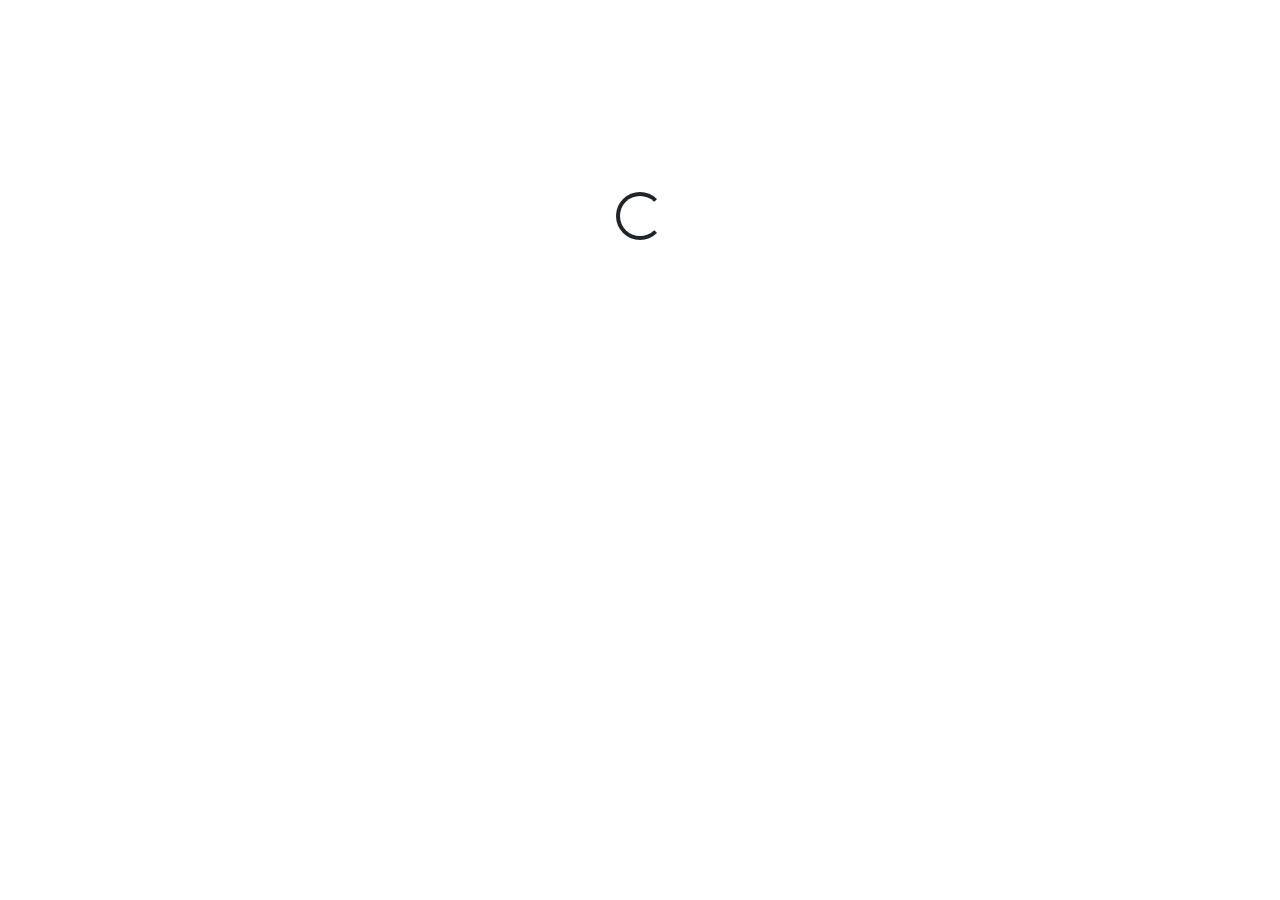
==== index.html @ 20977bb0 "add date toggle + revamp" ====
<!DOCTYPE html>
<html>
<head>
  <title>Badminton Registration</title>
  <meta charset="utf-8">
  <meta name="viewport" content="width=device-width, initial-scale=1, shrink-to-fit=no">
  <link rel="apple-touch-icon" sizes="180x180" href="ico/apple-touch-icon.png">
  <link rel=" apple-mobile-web-app-status-bar-style" content="default">
  <link rel="icon" type="image/png" sizes="32x32" href="ico/favicon-32x32.png">
  <link rel="icon" type="image/png" sizes="16x16" href="ico/favicon-16x16.png">
  <link rel="manifest" href="manifest.json">
  <link rel="stylesheet" href="https://stackpath.bootstrapcdn.com/bootstrap/4.4.1/css/bootstrap.min.css"
    integrity="sha384-Vkoo8x4CGsO3+Hhxv8T/Q5PaXtkKtu6ug5TOeNV6gBiFeWPGFN9MuhOf23Q9Ifjh" crossorigin="anonymous">
  <link rel="stylesheet" href="styles.css">
  <script src="script.js" defer></script>
</head>
<body>
  <div class="container-fluid d-flex justify-content-center mt-5 pt-5 pt-sm-0 pt-lg-5 ">
    <div class="d-flex flex-column align-start mt-5 pt-5 pt-sm-2 mt-sm-0 mt-lg-0 pt-lg-5">
      <header class="mt-2 mt-sm-0 mt-lg-4">
        <div class="form-check form-check-inline">
          <span class="mr-2">Select Date:</span>
          <input class="form-check-input" type="radio" name="dateSelect" id="today" value="today">
          <label class="form-check-label" for="today">Today</label>
        </div>
        <div class="form-check form-check-inline">
          <span class="invisible">|</span>
          <input class="form-check-input" type="radio" name="dateSelect" id="tomorrow" value="tomorrow" checked>
          <label class="form-check-label" for="tomorrow">Tomorrow</label>
        </div>
        <div id="date" class="large mt-3">For <span></span></div>
      </header>
      <div class="spinner-border mt-5 d-none" style="width: 3rem; height: 3rem;" role="status">
        <span class="sr-only">Loading...</span>
      </div>
      <main class="large container pt-4 pb-1 px-0">
        <div id="row" class="">
          <a href="" class="btn btn-light d-none mb-3 col-12">Session 1</a>
          <a href="" class="btn btn-light d-none mb-3 col-sm-5 col-lg-12">Session 2</a>
        </div>
        <div id="row">
          <div id="none" class="d-none col-12 mb-3 ml-4">No sessions found.</div>
        </div>
      </main>
      <footer class="">
        <div class="mb-2">Last Updated:<br><span id="updated"></span></div>
        <a id="login" target="_blank">MySurrey Login</a> |
        <a id="search" target="_blank">Search Drop-In Sports</a>
      </footer>
    </div>
  </div>
</body>
</html>
---- styles.css ----
.large {
  font-size: 1.25rem;
}   
    
footer {
  font-size: 0.9rem
}
    
.btn-light{
  background-color: #eaedf0;
  border-color: #cfd8dc;
}

select.form-control{
  display: inline;
  width: auto;
}
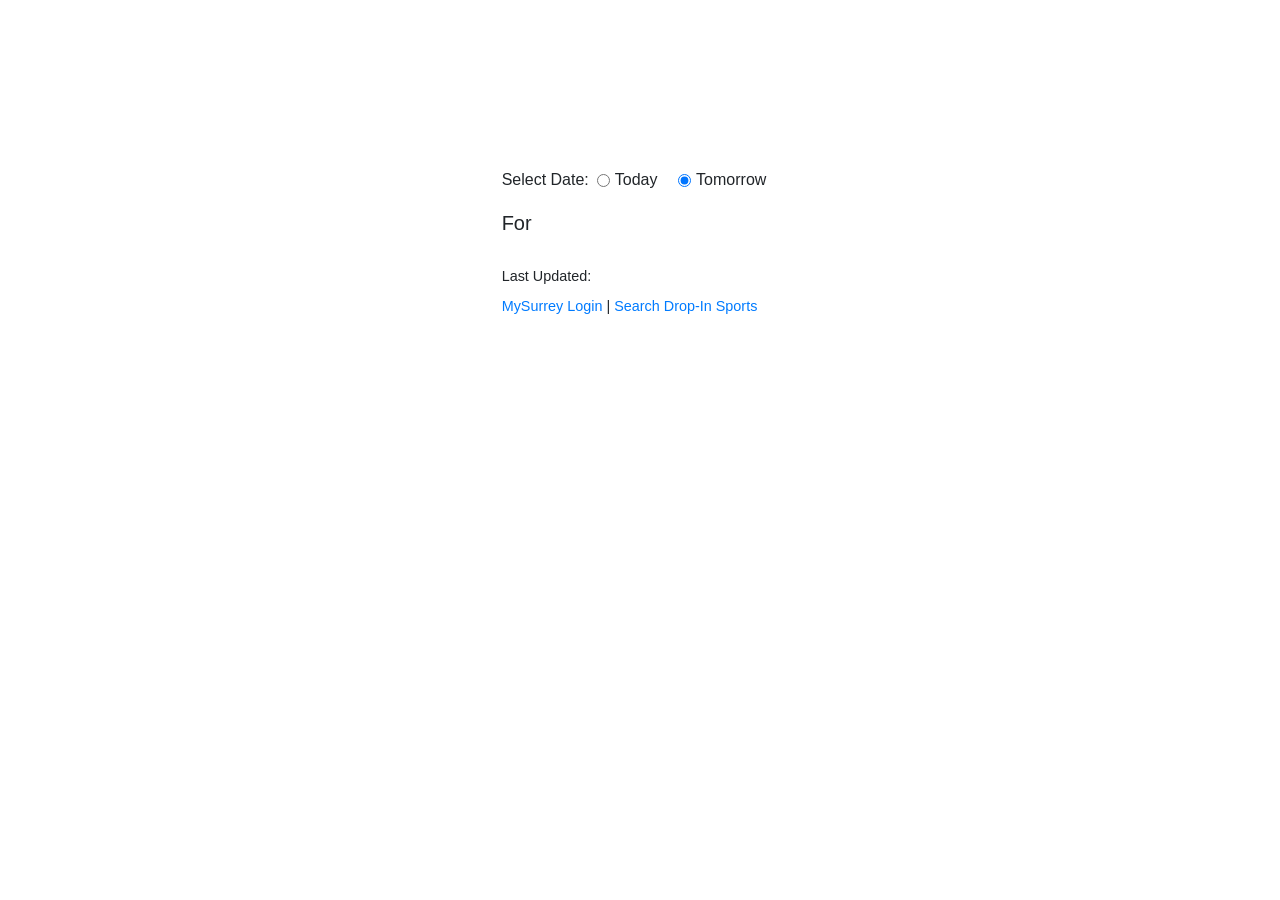
==== commit 7b29ba69: "fix bugs and add course to seperate file" ====
--- a/index.html
+++ b/index.html
@@ -1,53 +1,55 @@
 <!DOCTYPE html>
 <html>
 <head>
-  <title>Badminton Registration</title>
-  <meta charset="utf-8">
-  <meta name="viewport" content="width=device-width, initial-scale=1, shrink-to-fit=no">
-  <link rel="apple-touch-icon" sizes="180x180" href="ico/apple-touch-icon.png">
-  <link rel=" apple-mobile-web-app-status-bar-style" content="default">
-  <link rel="icon" type="image/png" sizes="32x32" href="ico/favicon-32x32.png">
-  <link rel="icon" type="image/png" sizes="16x16" href="ico/favicon-16x16.png">
-  <link rel="manifest" href="manifest.json">
-  <link rel="stylesheet" href="https://stackpath.bootstrapcdn.com/bootstrap/4.4.1/css/bootstrap.min.css"
-    integrity="sha384-Vkoo8x4CGsO3+Hhxv8T/Q5PaXtkKtu6ug5TOeNV6gBiFeWPGFN9MuhOf23Q9Ifjh" crossorigin="anonymous">
-  <link rel="stylesheet" href="styles.css">
-  <script src="script.js" defer></script>
+    <title>Badminton Registration</title>
+    <meta charset="utf-8">
+    <meta name="viewport" content="width=device-width, initial-scale=1, shrink-to-fit=no">
+    <link rel="apple-touch-icon" sizes="180x180" href="ico/apple-touch-icon.png">
+    <link rel=" apple-mobile-web-app-status-bar-style" content="default">
+    <link rel="icon" type="image/png" sizes="32x32" href="ico/favicon-32x32.png">
+    <link rel="icon" type="image/png" sizes="16x16" href="ico/favicon-16x16.png">
+    <link rel="manifest" href="manifest.json">
+    <link rel="stylesheet" href="https://stackpath.bootstrapcdn.com/bootstrap/4.4.1/css/bootstrap.min.css"
+        integrity="sha384-Vkoo8x4CGsO3+Hhxv8T/Q5PaXtkKtu6ug5TOeNV6gBiFeWPGFN9MuhOf23Q9Ifjh" crossorigin="anonymous">
+    <link rel="stylesheet" href="styles.css">
+    <script src="Course.js" defer></script>
+    <script src="script.js" defer></script>
 </head>
 <body>
-  <div class="container-fluid d-flex justify-content-center mt-5 pt-5 pt-sm-0 pt-lg-5 ">
-    <div class="d-flex flex-column align-start mt-5 pt-5 pt-sm-2 mt-sm-0 mt-lg-0 pt-lg-5">
-      <header class="mt-2 mt-sm-0 mt-lg-4">
-        <div class="form-check form-check-inline">
-          <span class="mr-2">Select Date:</span>
-          <input class="form-check-input" type="radio" name="dateSelect" id="today" value="today">
-          <label class="form-check-label" for="today">Today</label>
+    <div class="container-fluid d-flex justify-content-center mt-5 pt-5 pt-sm-0 pt-lg-5 ">
+        <div class="d-flex flex-column align-start mt-5 pt-5 pt-sm-2 mt-sm-0 mt-lg-0 pt-lg-5">
+            <header class="mt-2 mt-sm-0 mt-lg-4">
+                <div class="form-check form-check-inline">
+                    <span class="mr-2">Select Date:</span>
+                    <input class="form-check-input" type="radio" name="dateSelect" id="today" value="today">
+                    <label class="form-check-label" for="today">Today</label>
+                </div>
+                <div class="form-check form-check-inline">
+                    <span class="invisible">|</span>
+                    <input class="form-check-input" type="radio" name="dateSelect" id="tomorrow" value="tomorrow"
+                        checked>
+                    <label class="form-check-label" for="tomorrow">Tomorrow</label>
+                </div>
+                <div id="date" class="large mt-3">For <span></span></div>
+            </header>
+            <div class="spinner-border mt-5 d-none" style="width: 3rem; height: 3rem;" role="status">
+                <span class="sr-only">Loading...</span>
+            </div>
+            <main class="large container pt-4 pb-1 px-0">
+                <div id="row" class="">
+                    <a href="" class="btn btn-light d-none mb-3 col-12">Session 1</a>
+                    <a href="" class="btn btn-light d-none mb-3 col-sm-5 col-lg-12">Session 2</a>
+                </div>
+                <div id="row">
+                    <div id="none" class="d-none col-12 mb-3 ml-4">No sessions found.</div>
+                </div>
+            </main>
+            <footer class="">
+                <div class="mb-2">Last Updated:<br><span id="updated"></span></div>
+                <a id="login" target="_blank">MySurrey Login</a> |
+                <a id="search" target="_blank">Search Drop-In Sports</a>
+            </footer>
         </div>
-        <div class="form-check form-check-inline">
-          <span class="invisible">|</span>
-          <input class="form-check-input" type="radio" name="dateSelect" id="tomorrow" value="tomorrow" checked>
-          <label class="form-check-label" for="tomorrow">Tomorrow</label>
-        </div>
-        <div id="date" class="large mt-3">For <span></span></div>
-      </header>
-      <div class="spinner-border mt-5 d-none" style="width: 3rem; height: 3rem;" role="status">
-        <span class="sr-only">Loading...</span>
-      </div>
-      <main class="large container pt-4 pb-1 px-0">
-        <div id="row" class="">
-          <a href="" class="btn btn-light d-none mb-3 col-12">Session 1</a>
-          <a href="" class="btn btn-light d-none mb-3 col-sm-5 col-lg-12">Session 2</a>
-        </div>
-        <div id="row">
-          <div id="none" class="d-none col-12 mb-3 ml-4">No sessions found.</div>
-        </div>
-      </main>
-      <footer class="">
-        <div class="mb-2">Last Updated:<br><span id="updated"></span></div>
-        <a id="login" target="_blank">MySurrey Login</a> |
-        <a id="search" target="_blank">Search Drop-In Sports</a>
-      </footer>
     </div>
-  </div>
 </body>
-</html>
+</html>
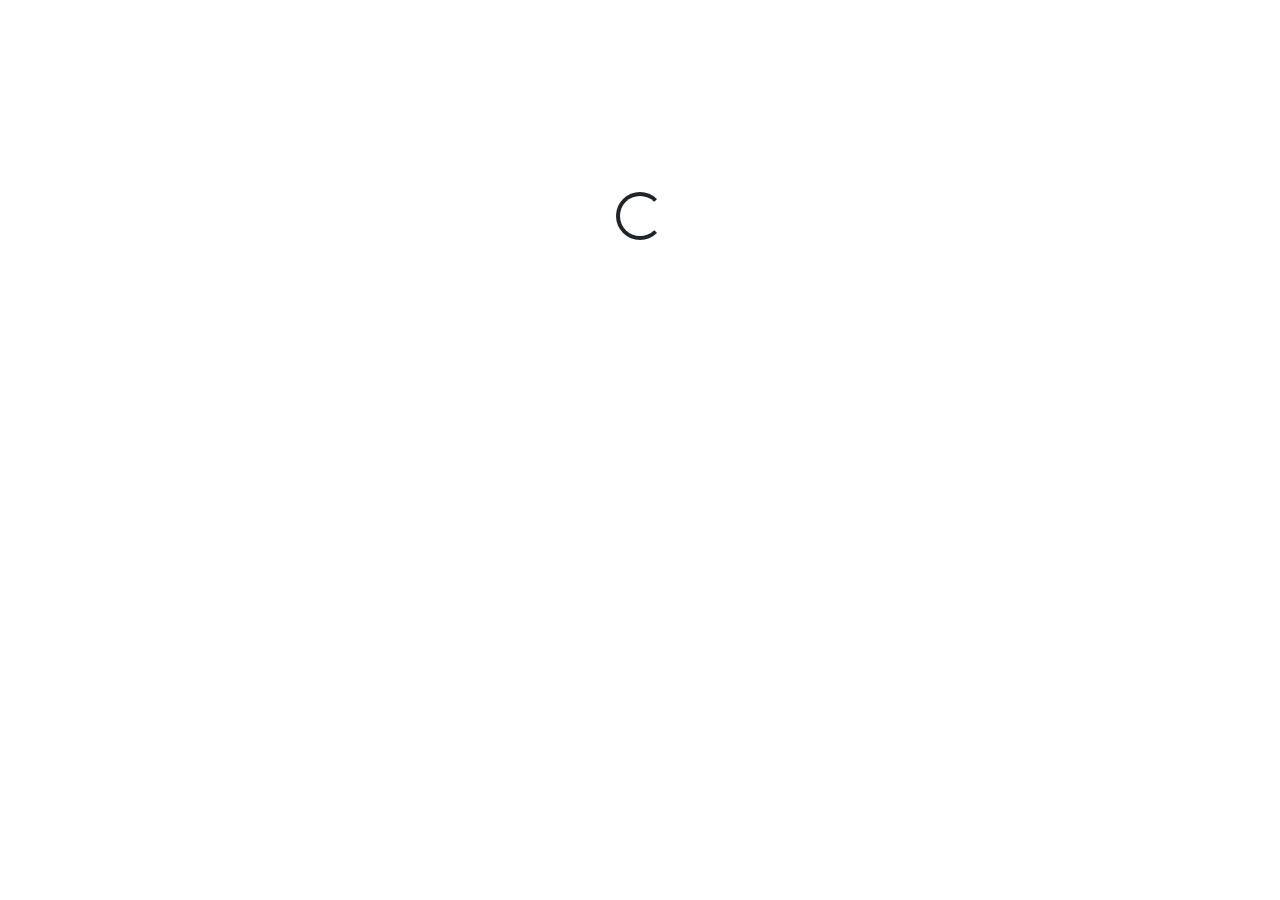
==== commit 758a27a7: "move initialization of buttons into Course class and change handling of d-none class" ====
--- a/index.html
+++ b/index.html
@@ -18,7 +18,7 @@
 <body>
     <div class="container-fluid d-flex justify-content-center mt-5 pt-5 pt-sm-0 pt-lg-5 ">
         <div class="d-flex flex-column align-start mt-5 pt-5 pt-sm-2 mt-sm-0 mt-lg-0 pt-lg-5">
-            <header class="mt-2 mt-sm-0 mt-lg-4">
+            <header class="d-none mt-2 mt-sm-0 mt-lg-4">
                 <div class="form-check form-check-inline">
                     <span class="mr-2">Select Date:</span>
                     <input class="form-check-input" type="radio" name="dateSelect" id="today" value="today">
@@ -32,11 +32,11 @@
                 </div>
                 <div id="date" class="large mt-3">For <span></span></div>
             </header>
-            <div class="spinner-border mt-5 d-none" style="width: 3rem; height: 3rem;" role="status">
+            <div class="spinner-border mt-5" style="width: 3rem; height: 3rem;" role="status">
                 <span class="sr-only">Loading...</span>
             </div>
             <main class="large container pt-4 pb-1 px-0">
-                <div id="row" class="">
+                <div id="row">
                     <a href="" class="btn btn-light d-none mb-3 col-12">Session 1</a>
                     <a href="" class="btn btn-light d-none mb-3 col-sm-5 col-lg-12">Session 2</a>
                 </div>
@@ -44,7 +44,7 @@
                     <div id="none" class="d-none col-12 mb-3 ml-4">No sessions found.</div>
                 </div>
             </main>
-            <footer class="">
+            <footer class="d-none">
                 <div class="mb-2">Last Updated:<br><span id="updated"></span></div>
                 <a id="login" target="_blank">MySurrey Login</a> |
                 <a id="search" target="_blank">Search Drop-In Sports</a>
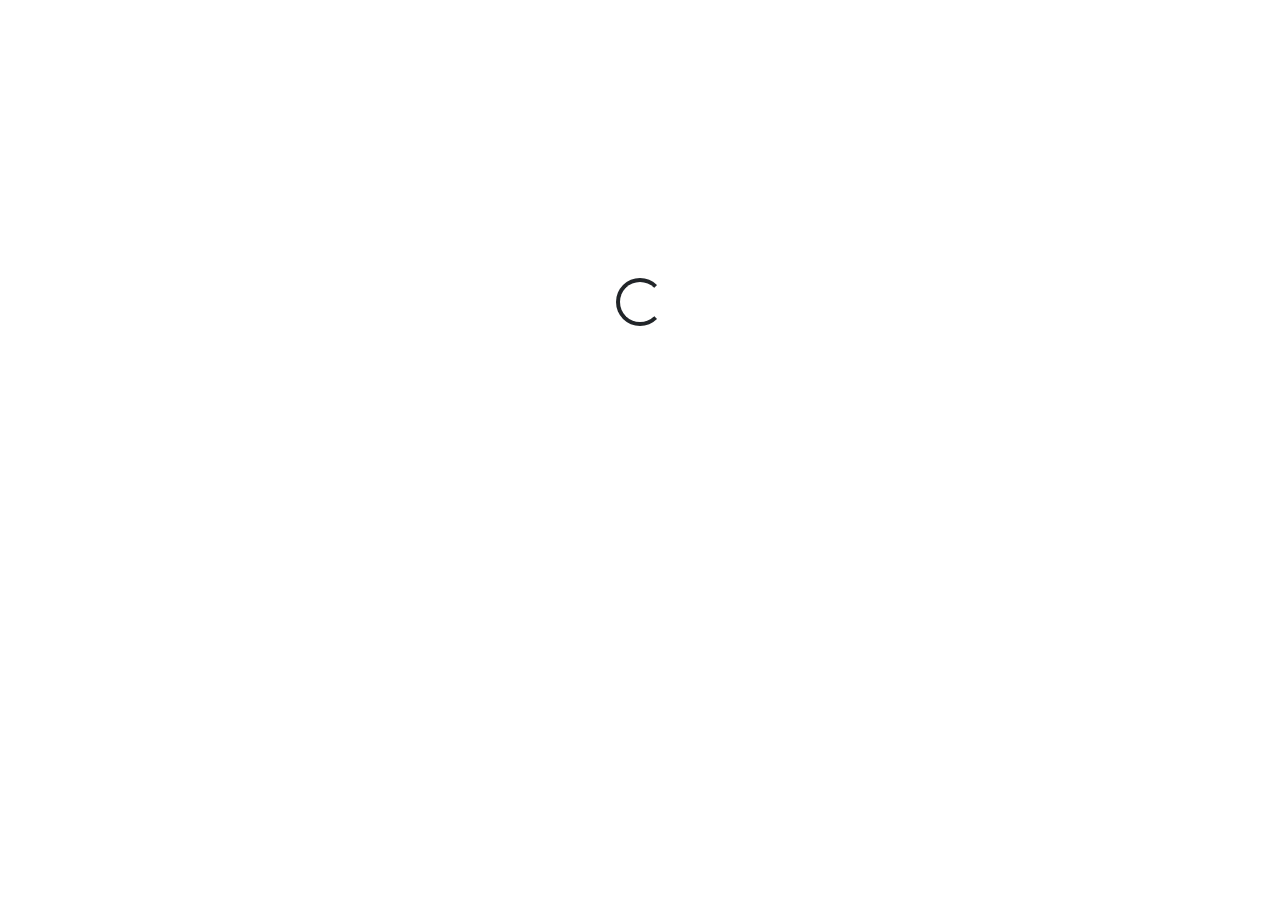
==== commit 726f1f70: "some fixes" ====
--- a/index.html
+++ b/index.html
@@ -18,7 +18,7 @@
 <body>
     <div class="container-fluid d-flex justify-content-center mt-5 pt-5 pt-sm-0 pt-lg-5 ">
         <div class="d-flex flex-column align-start mt-5 pt-5 pt-sm-2 mt-sm-0 mt-lg-0 pt-lg-5">
-            <header class="d-none mt-2 mt-sm-0 mt-lg-4">
+            <header class="invisible mt-4 pt-3 mt-sm-0 mt-lg-4">
                 <div class="form-check form-check-inline">
                     <span class="mr-2">Select Date:</span>
                     <input class="form-check-input" type="radio" name="dateSelect" id="today" value="today">
@@ -32,10 +32,10 @@
                 </div>
                 <div id="date" class="large mt-3">For <span></span></div>
             </header>
-            <div class="spinner-border mt-5" style="width: 3rem; height: 3rem;" role="status">
+            <div class="spinner-border align-self-center mt-4" style="width: 3rem; height: 3rem;" role="status">
                 <span class="sr-only">Loading...</span>
             </div>
-            <main class="large container pt-4 pb-1 px-0">
+            <main class="invisible large container pt-4 pb-1 px-0">
                 <div id="row">
                     <a href="" class="btn btn-light d-none mb-3 col-12">Session 1</a>
                     <a href="" class="btn btn-light d-none mb-3 col-sm-5 col-lg-12">Session 2</a>
@@ -44,7 +44,7 @@
                     <div id="none" class="d-none col-12 mb-3 ml-4">No sessions found.</div>
                 </div>
             </main>
-            <footer class="d-none">
+            <footer class="invisible">
                 <div class="mb-2">Last Updated:<br><span id="updated"></span></div>
                 <a id="login" target="_blank">MySurrey Login</a> |
                 <a id="search" target="_blank">Search Drop-In Sports</a>
